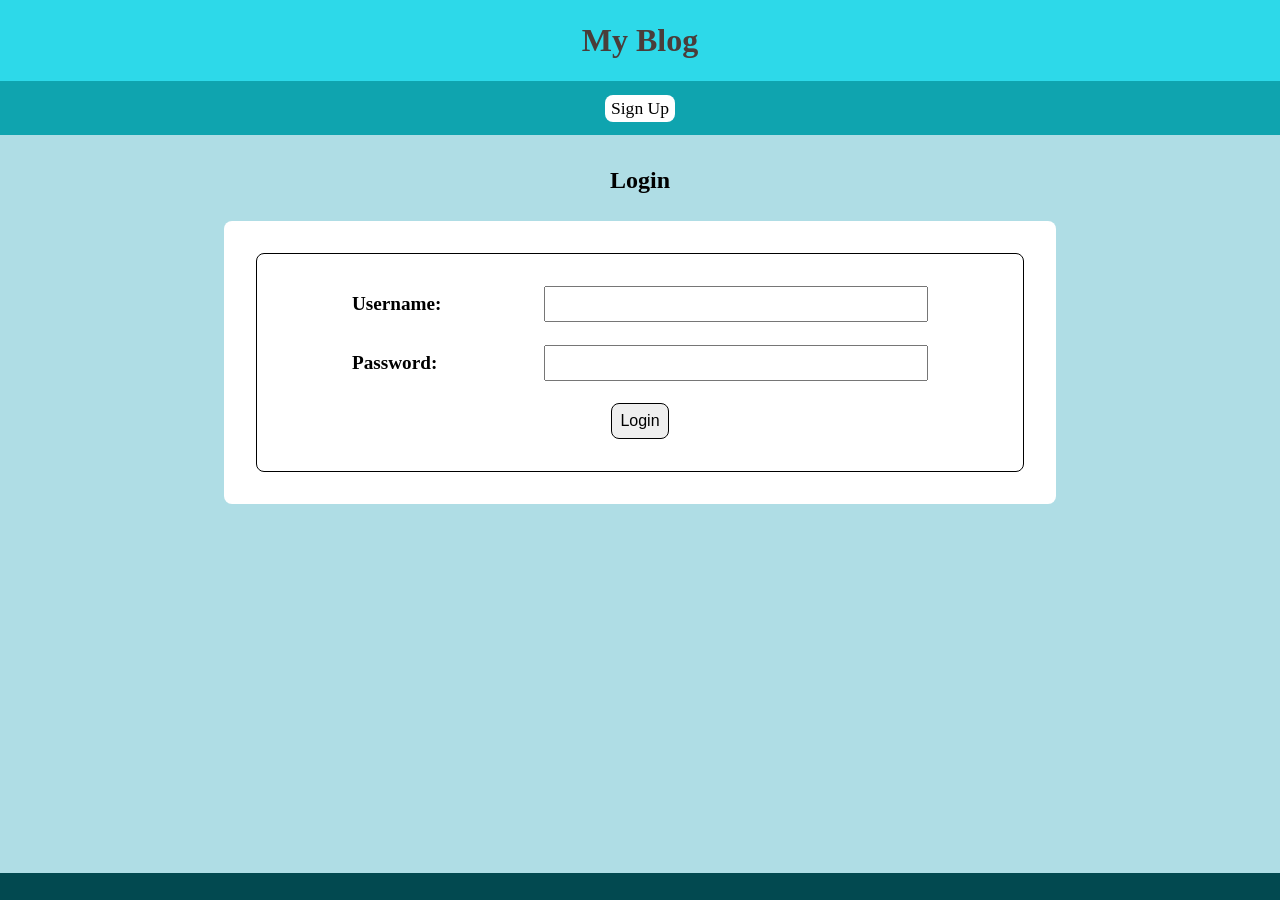
==== index.html @ 01fd9b1d "Copy over blog-api/frontend-owner The actual project git history can be found at https://github.com/" ====
<!DOCTYPE html>
<html lang="en">
  <head>
    <meta charset="UTF-8" />
    <meta name="viewport" content="width=device-width, initial-scale=1.0" />
    <title>My Blog</title>
    <link rel="stylesheet" href="./stylesheets/style.css" />
    <link rel="stylesheet" href="./stylesheets/form.css" />
    <script src="./index.js" type="module" defer></script>
  </head>
  <body>
    <header>
      <h1>My Blog</h1>
      <nav>
        <a class="navBtn" href="./sign-up.html">Sign Up</a>
      </nav>
    </header>
    <main>
      <h2>Login</h2>
      <form id="login-form">
        <div class="auth-group">
          <div class="form-group">
            <label for="username">Username:</label>
            <input id="username" name="username" type="text" required />
          </div>
          <div class="form-group">
            <label for="password">Password:</label>
            <input id="password" name="password" type="password" required />
          </div>
          <button type="submit">Login</button>
        </div>
      </form>
    </main>
    <footer>
      <nav></nav>
    </footer>
  </body>
</html>
---- stylesheets/style.css ----
* {
  padding: 0;
  margin: 0;
  box-sizing: border-box;
}

body {
  display: flex;
  flex-direction: column;
  align-items: center;
  min-height: 100vh;
  min-width: 100vw;
  overflow-x: hidden;
}

header {
  display: flex;
  flex-direction: column;
  min-width: 100vw;
  height: 15vh;
}

h1 {
  display: flex;
  justify-content: center;
  align-items: center;
  min-width: 100vw;
  height: 9vh;
  background-color: #2dd9e9;
  color: #4a3d3a;
}

header nav {
  display: flex;
  justify-content: center;
  align-items: center;
  gap: 2vw;
  min-width: 100vw;
  height: 6vh;
  background-color: #0fa4af;
}

.navBtn {
  transition: all 0.3s;
  background-color: white;
  color: black;
  text-decoration: none;
  font-size: 1.1rem;
  padding: 3px 6px;
  border-radius: 8px;
  cursor: pointer;
}

.navBtn:hover {
  transition: all 0.3s;
  background-color: #024950;
  color: white;
}

.navBtn:active {
  transition: background-color 0s;
  background-color: #4a3d3a;
}

main {
  display: flex;
  flex-direction: column;
  align-items: center;
  gap: 3vh;
  min-width: 100vw;
  min-height: 82vh;
  background-color: #afdde5;
  padding: 32px;
}

#posts-container {
  display: flex;
  flex-direction: column;
  align-items: center;
  gap: 3vh;
}

.preview {
  display: flex;
  flex-direction: column;
  align-items: center;
  gap: 1vh;
  background-color: white;
  box-shadow: 2px 2px 3px 1px #daeff3;
  padding: 32px;
  border-radius: 8px;
  width: 75ch;
  transition: transform 0.5s;
  transform: scale(1);
}

.preview:hover {
  cursor: pointer;
  transition: transform 0.5s;
  transform: scale(1.05);
}

.preview:active {
  background-color: rgb(245, 245, 245);
}

.full-post-container {
  display: flex;
  flex-direction: column;
  align-items: center;
  gap: 3vh;
  min-height: 65vh;
}

.full-post {
  display: flex;
  flex-direction: column;
  align-items: center;
  gap: 1vh;
  background-color: white;
  padding: 32px;
  border-radius: 8px;
  width: 75vw;
  min-height: 30vh;
}

h3 {
  font-size: 1.5rem;
}

button {
  padding: 8px;
  font-size: 1rem;
  border: 1px solid #000;
  border-radius: 8px;
  cursor: pointer;
}

button:hover {
  background-color: lightgray;
}

button:active {
  background-color: rgb(224, 224, 224);
}

.published-btn {
  background-color: #00eaff;
  font-size: 1.1rem;
  border: 1px solid #000;
  border-radius: 8px;
  padding: 16px;
  transition: transform 0.3s;
  transform: scale(1);
}

.published-btn:hover {
  background-color: #00eaff;
  transition: transform 0.3s;
  transform: scale(1.2);
}

.published-btn:active {
  background-color: #1cd2e2;
  border: 1px solid yellow;
  color: yellow;
}

.modify-draft {
  font-weight: bold;
  font-size: 1.5rem;
}

.button-container {
  display: flex;
  justify-content: center;
  align-items: center;
  gap: 2vw;
}

.modify-draft-container,
.comments {
  display: flex;
  flex-direction: column;
  align-items: center;
  gap: 2vh;
  background-color: white;
  padding: 32px;
  border-radius: 8px;
  width: 75vw;
}

.comment-container {
  display: flex;
  align-items: center;
  gap: 2vw;
}

.comment {
  display: flex;
  flex-direction: column;
  justify-content: center;
  gap: 1vh;
  width: 60vw;
  background-color: #f4f6f6;
  border-radius: 8px;
  padding: 8px;
}

.delete {
  transition: all 0.3s;
  color: darkred;
  border: 1px solid darkred;
  border-radius: 8px;
}

.delete:hover {
  transition: all 0.3s;
  color: black;
  background-color: rgba(255, 0, 0, 0.659);
  border: 1px solid red;
}

.delete:active {
  transition: all 0s;
  color: red;
  background-color: white;
  border: 1px solid red;
}

.back-button {
  margin-top: auto;
  margin-bottom: 1vh;
}

footer {
  min-width: 100vw;
  height: 3vh;
  background-color: #024950;
}
---- stylesheets/form.css ----
form {
  display: flex;
  flex-direction: column;
  justify-content: center;
  align-items: center;
  gap: 2vh;
  background-color: white;
  min-width: 65vw;
  padding: 32px;
  border-radius: 8px;
}

.auth-group {
  display: flex;
  flex-direction: column;
  align-items: center;
  gap: 2.5vh;
  border: 1px solid #000;
  width: 60vw;
  border-radius: 8px;
  padding: 32px;
}

.form-group {
  display: flex;
  justify-content: space-between;
  align-items: center;
  gap: 1vw;
  width: 45vw;
}

#draft-form > .form-group,
.edit-draft-form > .form-group {
  justify-content: center;
  align-items: flex-start;
}

label {
  font-weight: bold;
  font-size: 1.2rem;
}

input {
  height: 4vh;
  width: 30vw;
  font-size: 1rem;
  padding: 0px 8px;
  font-family: Arial, Helvetica, sans-serif;
}

textarea {
  width: 30vw;
  min-height: 45vh;
  padding: 8px;
  font-size: 1rem;
  font-family: Arial, Helvetica, sans-serif;
}

.error {
  color: red;
  font-size: 1.2rem;
}
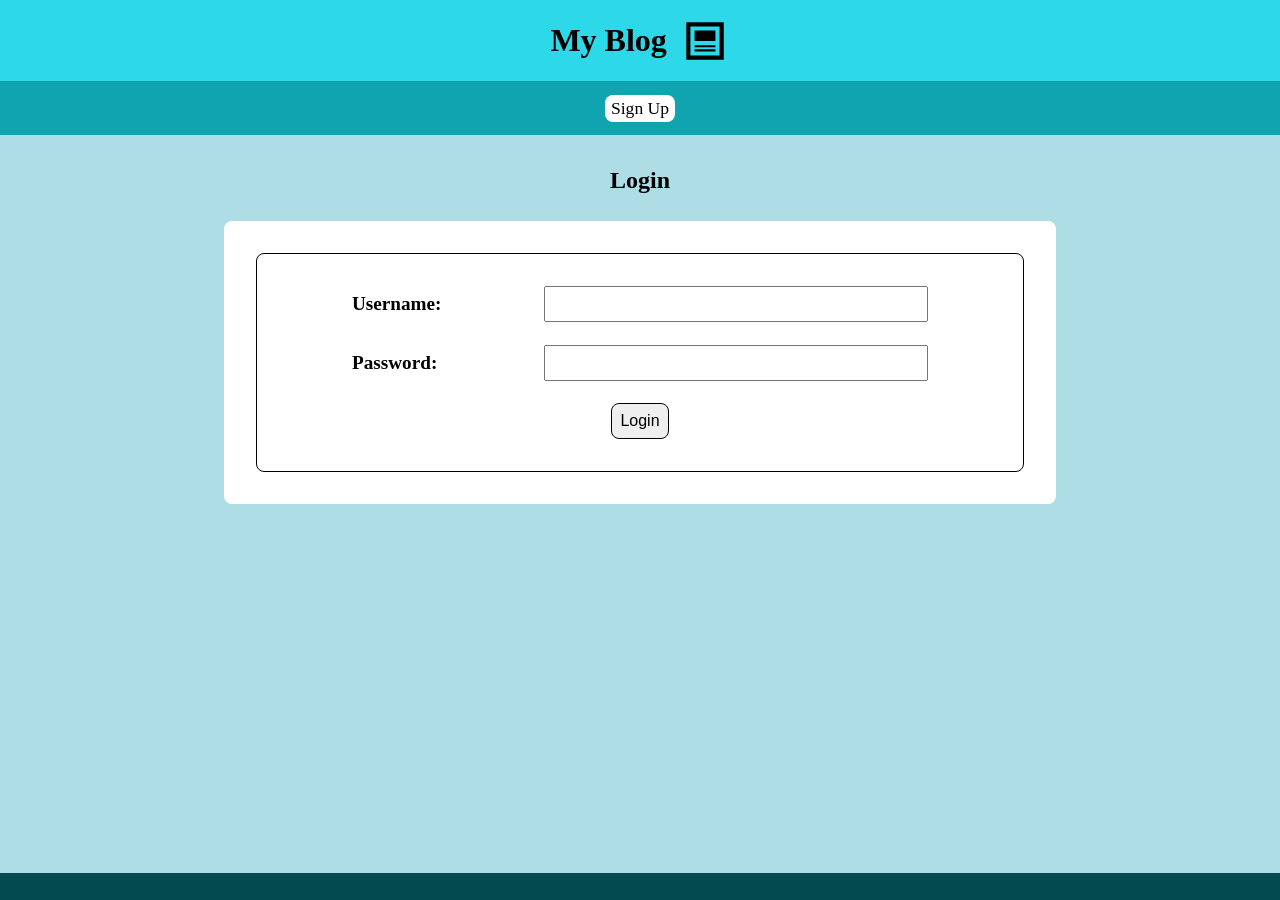
==== commit 8bbc91c8: "Add icon to header" ====
--- a/index.html
+++ b/index.html
@@ -3,14 +3,17 @@
   <head>
     <meta charset="UTF-8" />
     <meta name="viewport" content="width=device-width, initial-scale=1.0" />
-    <title>My Blog</title>
+    <title>My Author Blog</title>
     <link rel="stylesheet" href="./stylesheets/style.css" />
     <link rel="stylesheet" href="./stylesheets/form.css" />
     <script src="./index.js" type="module" defer></script>
   </head>
   <body>
     <header>
-      <h1>My Blog</h1>
+      <a class="header link" href="./index.html">
+        <h1>My Blog</h1>
+        <img src="./post-outline.svg" alt="" />
+      </a>
       <nav>
         <a class="navBtn" href="./sign-up.html">Sign Up</a>
       </nav>
--- a/stylesheets/style.css
+++ b/stylesheets/style.css
@@ -13,21 +13,39 @@
   overflow-x: hidden;
 }
 
-header {
-  display: flex;
-  flex-direction: column;
-  min-width: 100vw;
-  height: 15vh;
-}
-
-h1 {
-  display: flex;
-  justify-content: center;
-  align-items: center;
+.header {
+  display: flex;
+  justify-content: center;
+  align-items: center;
+  gap: 1vw;
   min-width: 100vw;
   height: 9vh;
   background-color: #2dd9e9;
-  color: #4a3d3a;
+}
+
+img {
+  width: 50px;
+}
+
+h1 {
+  display: flex;
+}
+
+.link:link,
+.link:visited {
+  color: black;
+  text-decoration: none;
+}
+
+header {
+  display: flex;
+  flex-direction: column;
+  min-width: 100vw;
+  height: 15vh;
+}
+
+h1 {
+  display: flex;
 }
 
 header nav {
